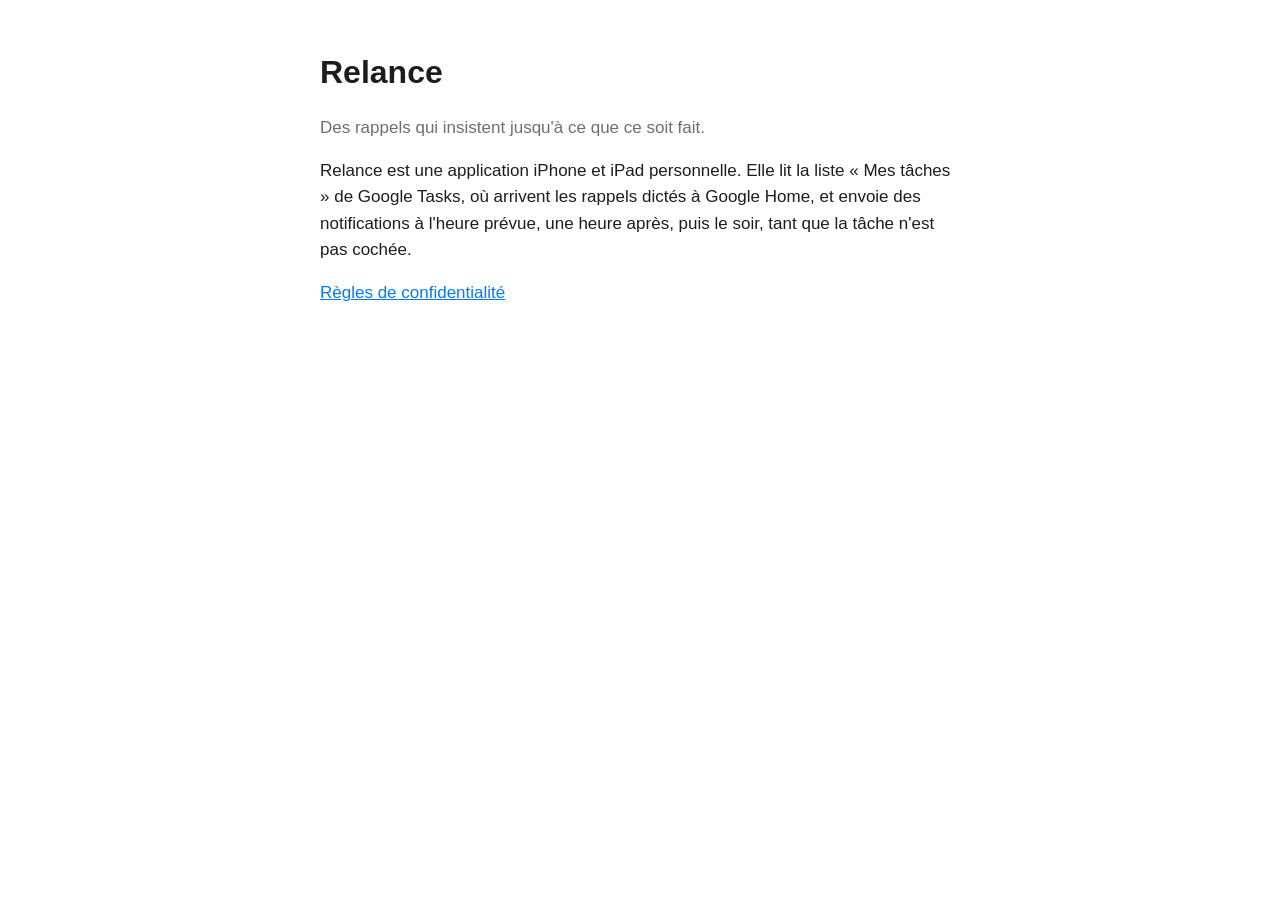
==== docs/index.html @ bc7027fb "Relance : cadrage, phase 1 de l'app et pages GitHub Pages App SwiftUI iPhone/iPad branchée sur Googl" ====
<!doctype html>
<html lang="fr">
<head>
<meta charset="utf-8">
<meta name="viewport" content="width=device-width, initial-scale=1">
<title>Relance</title>
<link rel="stylesheet" href="style.css">
</head>
<body>
<main>
<h1>Relance</h1>
<p class="muted">Des rappels qui insistent jusqu'à ce que ce soit fait.</p>
<p>Relance est une application iPhone et iPad personnelle. Elle lit la liste « Mes tâches » de Google Tasks, où arrivent les rappels dictés à Google Home, et envoie des notifications à l'heure prévue, une heure après, puis le soir, tant que la tâche n'est pas cochée.</p>
<p><a href="privacy.html">Règles de confidentialité</a></p>
</main>
</body>
</html>
---- docs/style.css ----
:root { color-scheme: light dark; --bg: #fff; --fg: #1d1d1f; --muted: #6e6e73; --accent: #007aff; }
@media (prefers-color-scheme: dark) { :root { --bg: #000; --fg: #f5f5f7; --muted: #a1a1a6; --accent: #0a84ff; } }
body { margin: 0; background: var(--bg); color: var(--fg); font: 17px/1.55 -apple-system, BlinkMacSystemFont, "Segoe UI", sans-serif; }
main { max-width: 640px; margin: 0 auto; padding: 48px 16px; }
h1 { font-size: 2rem; margin: 0 0 8px; }
h2 { font-size: 1.2rem; margin-top: 32px; }
p, li { color: var(--fg); }
.muted { color: var(--muted); }
a { color: var(--accent); }
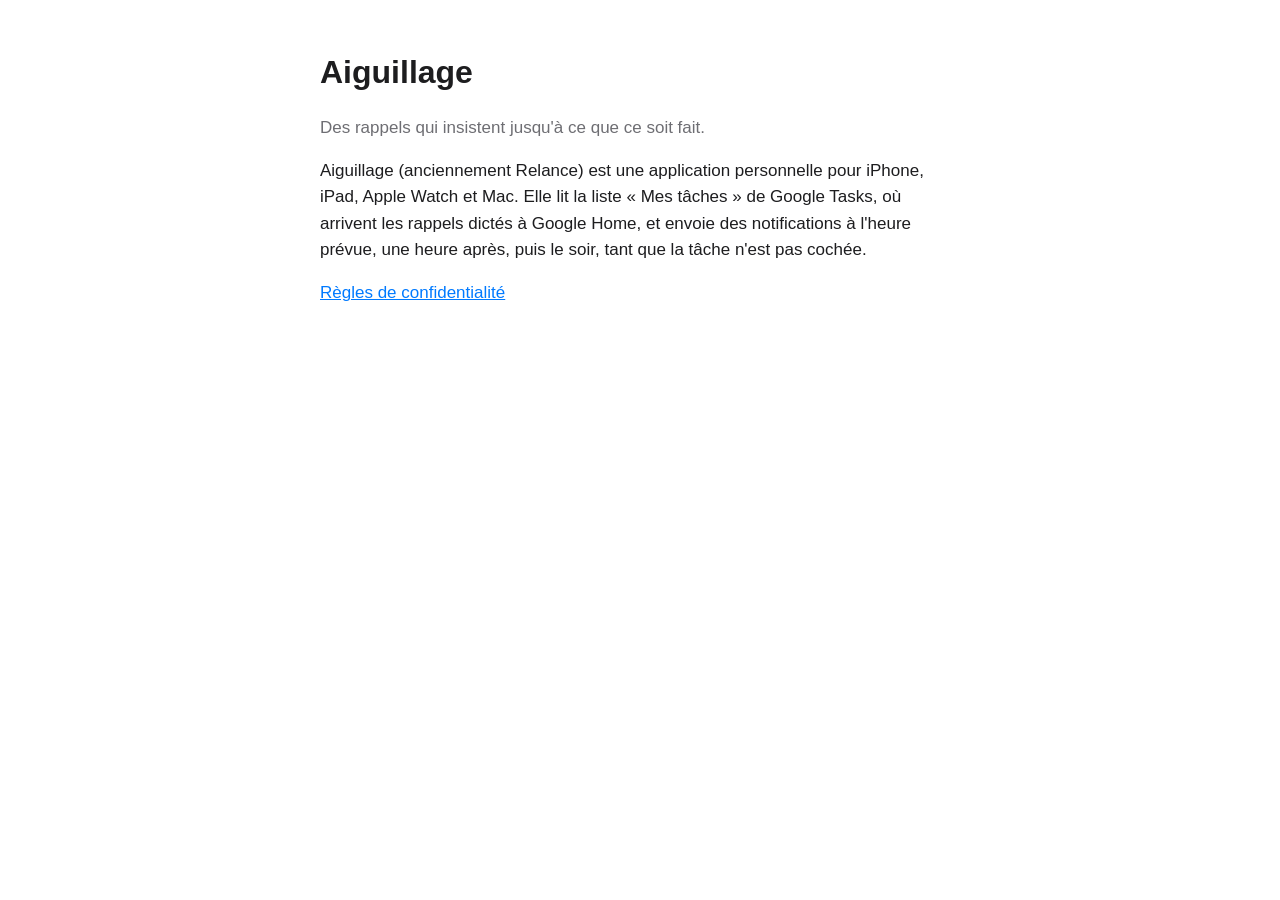
==== commit 259160e5: "Aiguillage : nouveau nom, icône, charte et montre au premier plan - L'app s'appelle Aiguillage (nom " ====
--- a/docs/index.html
+++ b/docs/index.html
@@ -3,14 +3,14 @@
 <head>
 <meta charset="utf-8">
 <meta name="viewport" content="width=device-width, initial-scale=1">
-<title>Relance</title>
+<title>Aiguillage</title>
 <link rel="stylesheet" href="style.css">
 </head>
 <body>
 <main>
-<h1>Relance</h1>
+<h1>Aiguillage</h1>
 <p class="muted">Des rappels qui insistent jusqu'à ce que ce soit fait.</p>
-<p>Relance est une application iPhone et iPad personnelle. Elle lit la liste « Mes tâches » de Google Tasks, où arrivent les rappels dictés à Google Home, et envoie des notifications à l'heure prévue, une heure après, puis le soir, tant que la tâche n'est pas cochée.</p>
+<p>Aiguillage (anciennement Relance) est une application personnelle pour iPhone, iPad, Apple Watch et Mac. Elle lit la liste « Mes tâches » de Google Tasks, où arrivent les rappels dictés à Google Home, et envoie des notifications à l'heure prévue, une heure après, puis le soir, tant que la tâche n'est pas cochée.</p>
 <p><a href="privacy.html">Règles de confidentialité</a></p>
 </main>
 </body>
